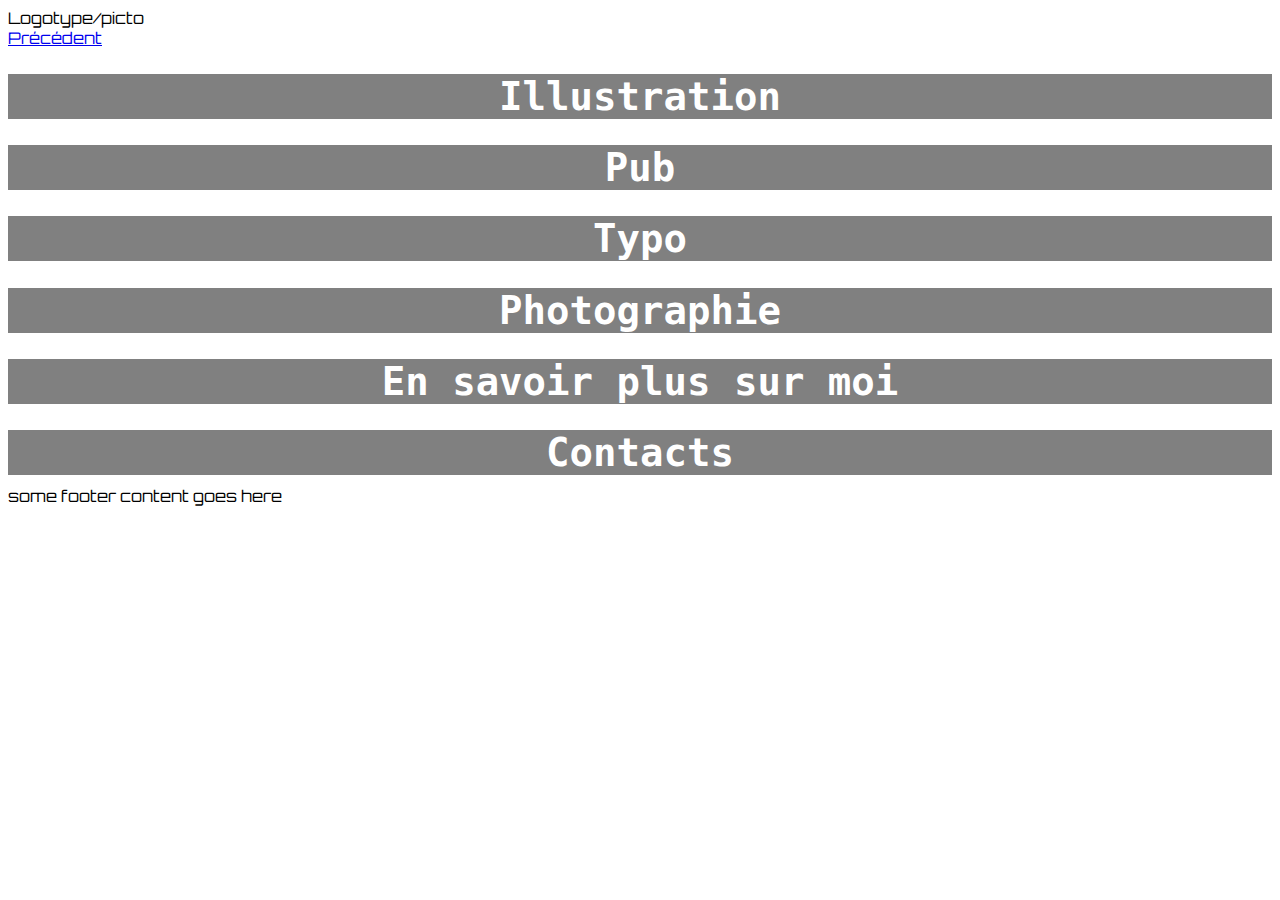
==== accueil.html @ 96306699 "Page accueil" ====
<!DOCTYPE html>
<html lang="en" dir="ltr">
  <head>
    <meta charset="utf-8">
    <title>Page d'accueil </title>
    <link rel="stylesheet" href="css/accueilmaster.css">
    <link rel="stylesheet" href="css/reset.css">
    <link rel="stylesheet" href="css/typo.css">
  </head>

  <!-- zone clicable, retour accueil-->
<header> Logotype/picto

</header>

  <body>

 <a href="index.html">Précédent</a>

  <!-- zone clicable, vers p.Illustration-->
  <section id="Illustration">
    <h1>Illustration</h1>

  </section>

  <!-- zone clicable, vers p.Publicité-->

  <section id="Publicité">
    <h1> Pub</h1>

  </section>

  <!-- zone clicable, vers p.Typographie-->

  <section id="Typographie">
    <h1>Typo</h1>

  </section>

  <!-- zone clicable, vers p.Photographie...-->

  <section id="Photographie">
    <h1> Photographie</h1>

  </section>

  <!-- zone clicable, vers p.En savoir plus...-->

  <section id="À propos de moi">
    <h1> En savoir plus sur moi</h1>

  </section>

  <section id="Contacts">
    <h1> Contacts</h1>

  </section>

  <footer> some footer content goes here
  </footer>

  </body>
</html>
---- css/typo.css ----
@import url('https://fonts.googleapis.com/css?family=Orbitron&display=swap');
body {
  font-family:
  background-color: #eeb600;
font-family: 'Orbitron'}

h1{
  font-family: monospace;
  font-size: 3em;
  background-color: grey;
  margin-bottom: 1.25vh;
  text-align: center;
  color: white;

}

h2 {
  font-size: 2em;
  margin-bottom: 1em;


}

h3{

}

h4{

}

h5{


}
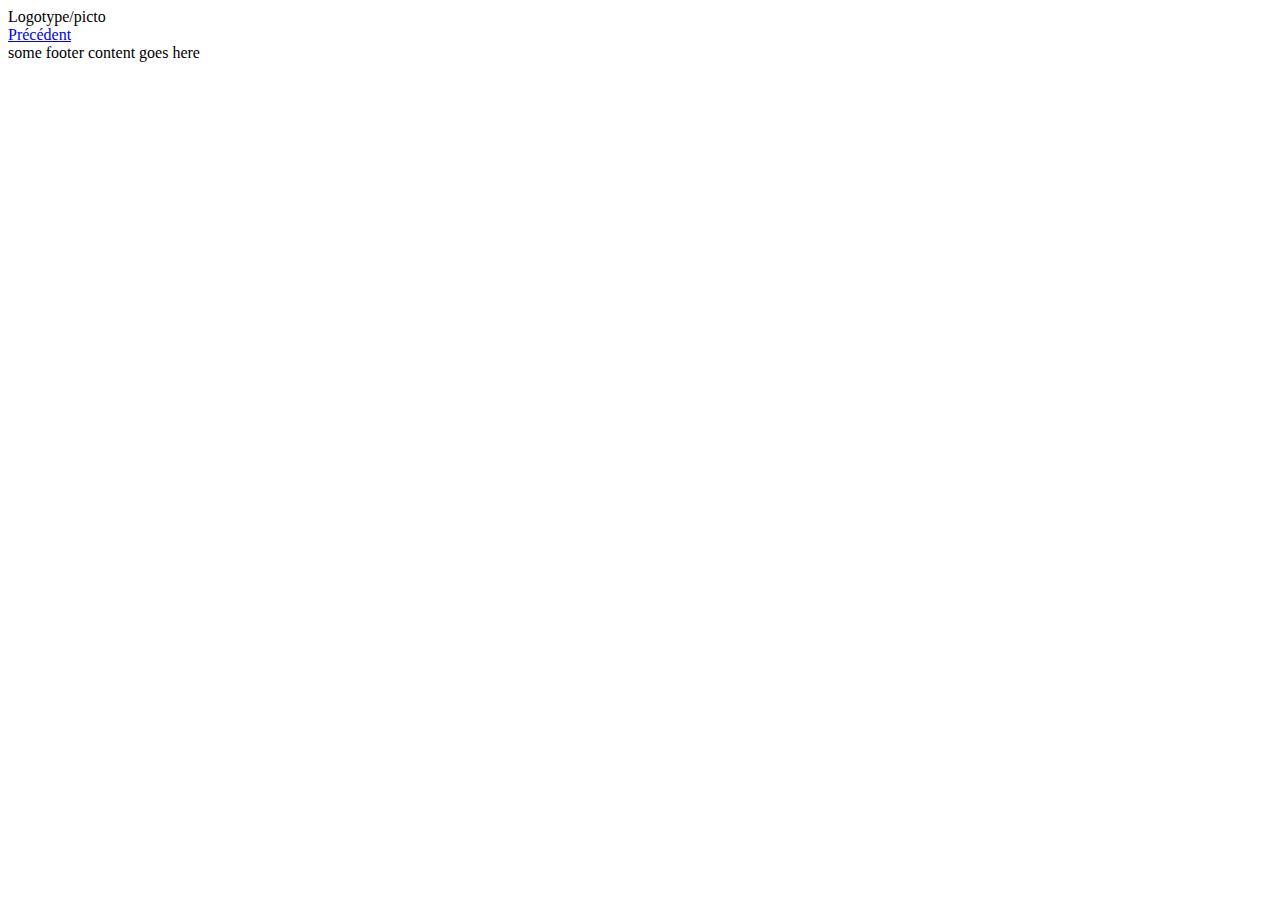
==== commit 34406bf1: "style" ====
--- a/accueil.html
+++ b/accueil.html
@@ -5,7 +5,7 @@
     <title>Page d'accueil </title>
     <link rel="stylesheet" href="css/accueilmaster.css">
     <link rel="stylesheet" href="css/reset.css">
-    <link rel="stylesheet" href="css/typo.css">
+    
   </head>
 
   <!-- zone clicable, retour accueil-->
--- a/css/accueilmaster.css
+++ b/css/accueilmaster.css
@@ -0,0 +1,28 @@
+body{
+  background: white ;
+
+}
+
+header{
+
+}
+
+section{
+      width: 335px !important;
+      height: 250px !important;
+      min-width: 0;
+      min-height: 0;
+      display: none;
+      position: fixed;
+      top: 10px;
+      right: 10px;
+      left: auto;
+      border: none;
+      background-color: #ffffff;
+      overflow: hidden;
+      z-index: 9145739864;
+      clip: auto;
+      border-radius: 3px;
+      box-shadow: rgb(181, 181, 181) 1px 1px 3px 2px;
+    "
+}
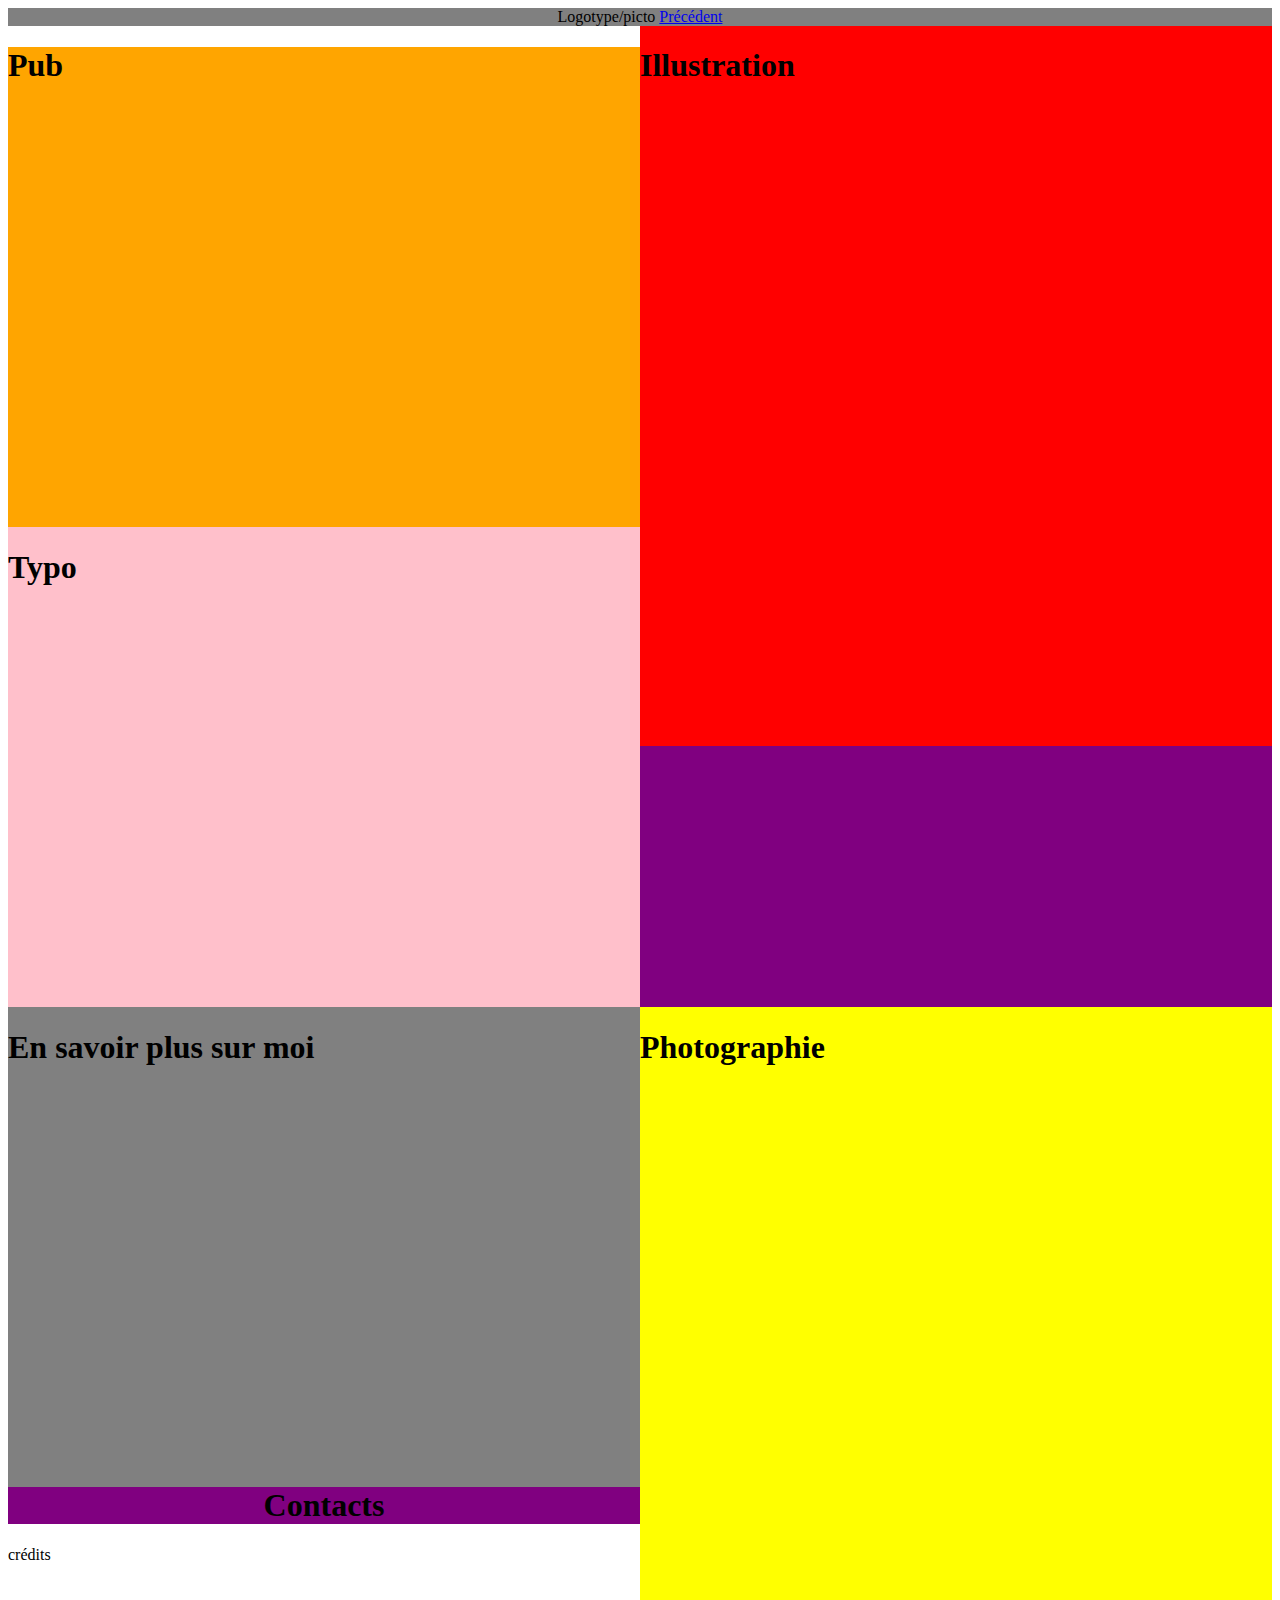
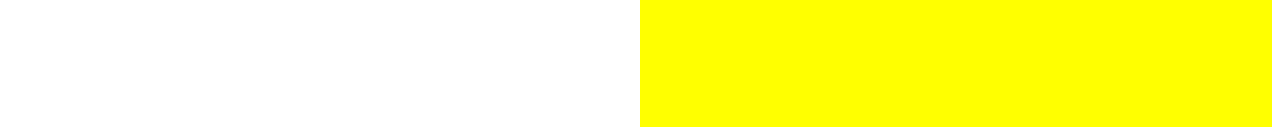
==== commit 7321d891: "Accueil" ====
--- a/accueil.html
+++ b/accueil.html
@@ -5,58 +5,57 @@
     <title>Page d'accueil </title>
     <link rel="stylesheet" href="css/accueilmaster.css">
     <link rel="stylesheet" href="css/reset.css">
-    
+
   </head>
 
   <!-- zone clicable, retour accueil-->
 <header> Logotype/picto
+  <a href="index.html">Précédent</a>
 
 </header>
 
   <body>
 
- <a href="index.html">Précédent</a>
-
   <!-- zone clicable, vers p.Illustration-->
-  <section id="Illustration">
+  <div class="illustration-container">
     <h1>Illustration</h1>
-
-  </section>
+</div>
 
   <!-- zone clicable, vers p.Publicité-->
 
-  <section id="Publicité">
+  <div class="publicité-container">
     <h1> Pub</h1>
 
-  </section>
+</div>
 
   <!-- zone clicable, vers p.Typographie-->
 
-  <section id="Typographie">
+  <div class="typographie-container">
     <h1>Typo</h1>
 
-  </section>
+  </div>
 
   <!-- zone clicable, vers p.Photographie...-->
 
-  <section id="Photographie">
+  <div class="photographie-container">
     <h1> Photographie</h1>
 
-  </section>
+  </div>
 
   <!-- zone clicable, vers p.En savoir plus...-->
 
-  <section id="À propos de moi">
+  <div class="plus-sur-moi-container">
     <h1> En savoir plus sur moi</h1>
 
-  </section>
+  </div>
 
-  <section id="Contacts">
+  <div class="contact-container">
     <h1> Contacts</h1>
 
-  </section>
+  </div>
 
-  <footer> some footer content goes here
+  <footer> crédits
+
   </footer>
 
   </body>
--- a/css/accueilmaster.css
+++ b/css/accueilmaster.css
@@ -4,25 +4,72 @@
 }
 
 header{
+  background-color: grey ;
+  text-align: center;
+
+}
+
+.précédent{
+  background-color: green;
 
 }
 
 section{
-      width: 335px !important;
-      height: 250px !important;
-      min-width: 0;
-      min-height: 0;
-      display: none;
-      position: fixed;
-      top: 10px;
-      right: 10px;
-      left: auto;
-      border: none;
-      background-color: #ffffff;
-      overflow: hidden;
-      z-index: 9145739864;
-      clip: auto;
-      border-radius: 3px;
-      box-shadow: rgb(181, 181, 181) 1px 1px 3px 2px;
-    "
+background-color: #ffff;
+    }
+
+.illustration-container{
+  background-color: red;
+  flex-direction: column 2;
+  float: right;
+
+  display: flex;
+  width: 50%;
+  height: 720px;
+
 }
+
+.publicité-container {
+  background-color: orange;
+  height: 480px;
+}
+
+.typographie-container{
+  background-color: pink;
+  flex-direction: column 2;
+  float: right;
+  width: 50%;
+  height: 480px;
+
+
+
+}
+
+.photographie-container{
+  background-color: yellow;
+  width: 50%;
+  height: 720px;
+  flex-direction: column 2;
+  float: right;
+
+
+}
+
+.plus-sur-moi-container{
+  background-color: grey;
+  width: 50%;
+  height: 480px;
+  flex-direction: column 1;
+  float: right;
+
+
+
+}
+
+.contact-container{
+  background-color: purple;
+  text-align: center;
+
+  float: none;
+
+}
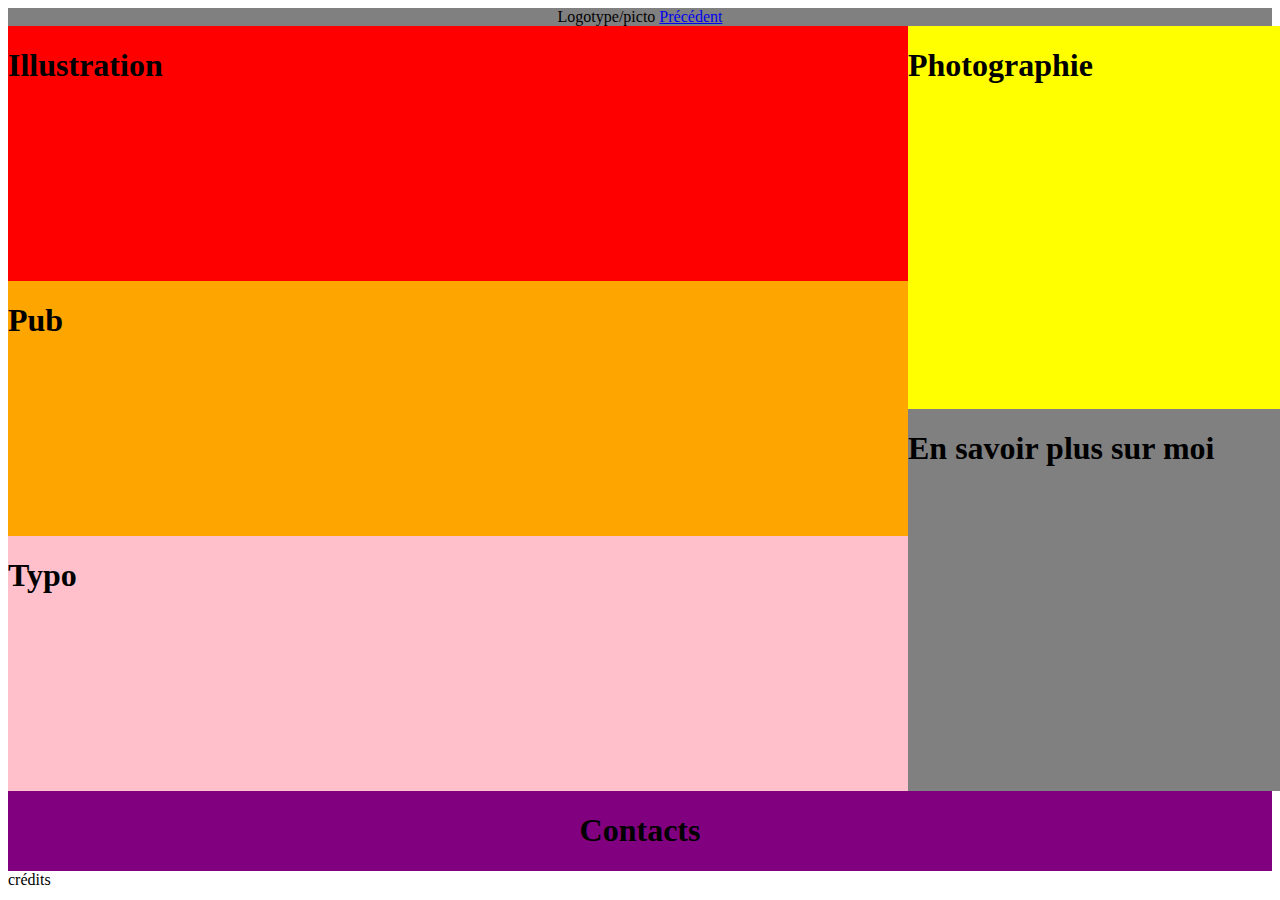
==== commit 9c4ca367: "Accueil" ====
--- a/accueil.html
+++ b/accueil.html
@@ -15,39 +15,48 @@
 </header>
 
   <body>
+      <section class="project-type-container">
+        <div class="project-type-01">
+              <!-- zone clicable, vers p.Illustration-->
+                <div class="illustration-container">
+                  <h1>Illustration</h1>
+                </div>
 
-  <!-- zone clicable, vers p.Illustration-->
-  <div class="illustration-container">
-    <h1>Illustration</h1>
-</div>
+              <!-- zone clicable, vers p.Publicité-->
 
-  <!-- zone clicable, vers p.Publicité-->
+                <div class="publicité-container">
+                  <h1> Pub</h1>
 
-  <div class="publicité-container">
-    <h1> Pub</h1>
+                </div>
 
-</div>
+          <!-- zone clicable, vers p.Typographie-->
 
-  <!-- zone clicable, vers p.Typographie-->
+                <div class="typographie-container">
+                  <h1>Typo</h1>
 
-  <div class="typographie-container">
-    <h1>Typo</h1>
+                </div>
+        </div>
 
-  </div>
+        <div class="project-type-02">
+              <!-- zone clicable, vers p.Photographie...-->
 
-  <!-- zone clicable, vers p.Photographie...-->
+              <div class="photographie-container">
+                <h1> Photographie</h1>
 
-  <div class="photographie-container">
-    <h1> Photographie</h1>
+              </div>
 
-  </div>
+              <!-- zone clicable, vers p.En savoir plus...-->
 
-  <!-- zone clicable, vers p.En savoir plus...-->
+              <div class="plus-sur-moi-container">
+                <h1> En savoir plus sur moi</h1>
 
-  <div class="plus-sur-moi-container">
-    <h1> En savoir plus sur moi</h1>
+              </div>
+        </div>
+      </section>
 
-  </div>
+
+
+
 
   <div class="contact-container">
     <h1> Contacts</h1>
--- a/css/accueilmaster.css
+++ b/css/accueilmaster.css
@@ -18,49 +18,55 @@
 background-color: #ffff;
     }
 
+.project-type-container{
+  background-color: pink;
+  display: flex;
+  justify-content: space-evenly;
+  min-height: 85vh;
+  align-items: stretch;
+}
+
+.project-type-container > div{
+  display: flex;
+  flex-direction: column;
+  justify-content: space-evenly;
+
+}
+
+.project-type-container > div > div{
+  flex-grow: 1;
+  width: 100vh;
+
+
+}
 .illustration-container{
   background-color: red;
-  flex-direction: column 2;
-  float: right;
-
-  display: flex;
-  width: 50%;
-  height: 720px;
 
 }
 
 .publicité-container {
   background-color: orange;
-  height: 480px;
+
 }
 
 .typographie-container{
   background-color: pink;
-  flex-direction: column 2;
-  float: right;
-  width: 50%;
-  height: 480px;
-
 
 
 }
 
 .photographie-container{
   background-color: yellow;
-  width: 50%;
-  height: 720px;
-  flex-direction: column 2;
-  float: right;
+
+
+
 
 
 }
 
 .plus-sur-moi-container{
   background-color: grey;
-  width: 50%;
-  height: 480px;
-  flex-direction: column 1;
-  float: right;
+
 
 
 
@@ -69,7 +75,8 @@
 .contact-container{
   background-color: purple;
   text-align: center;
+  align-items: center;
+  overflow: auto;
 
-  float: none;
 
 }
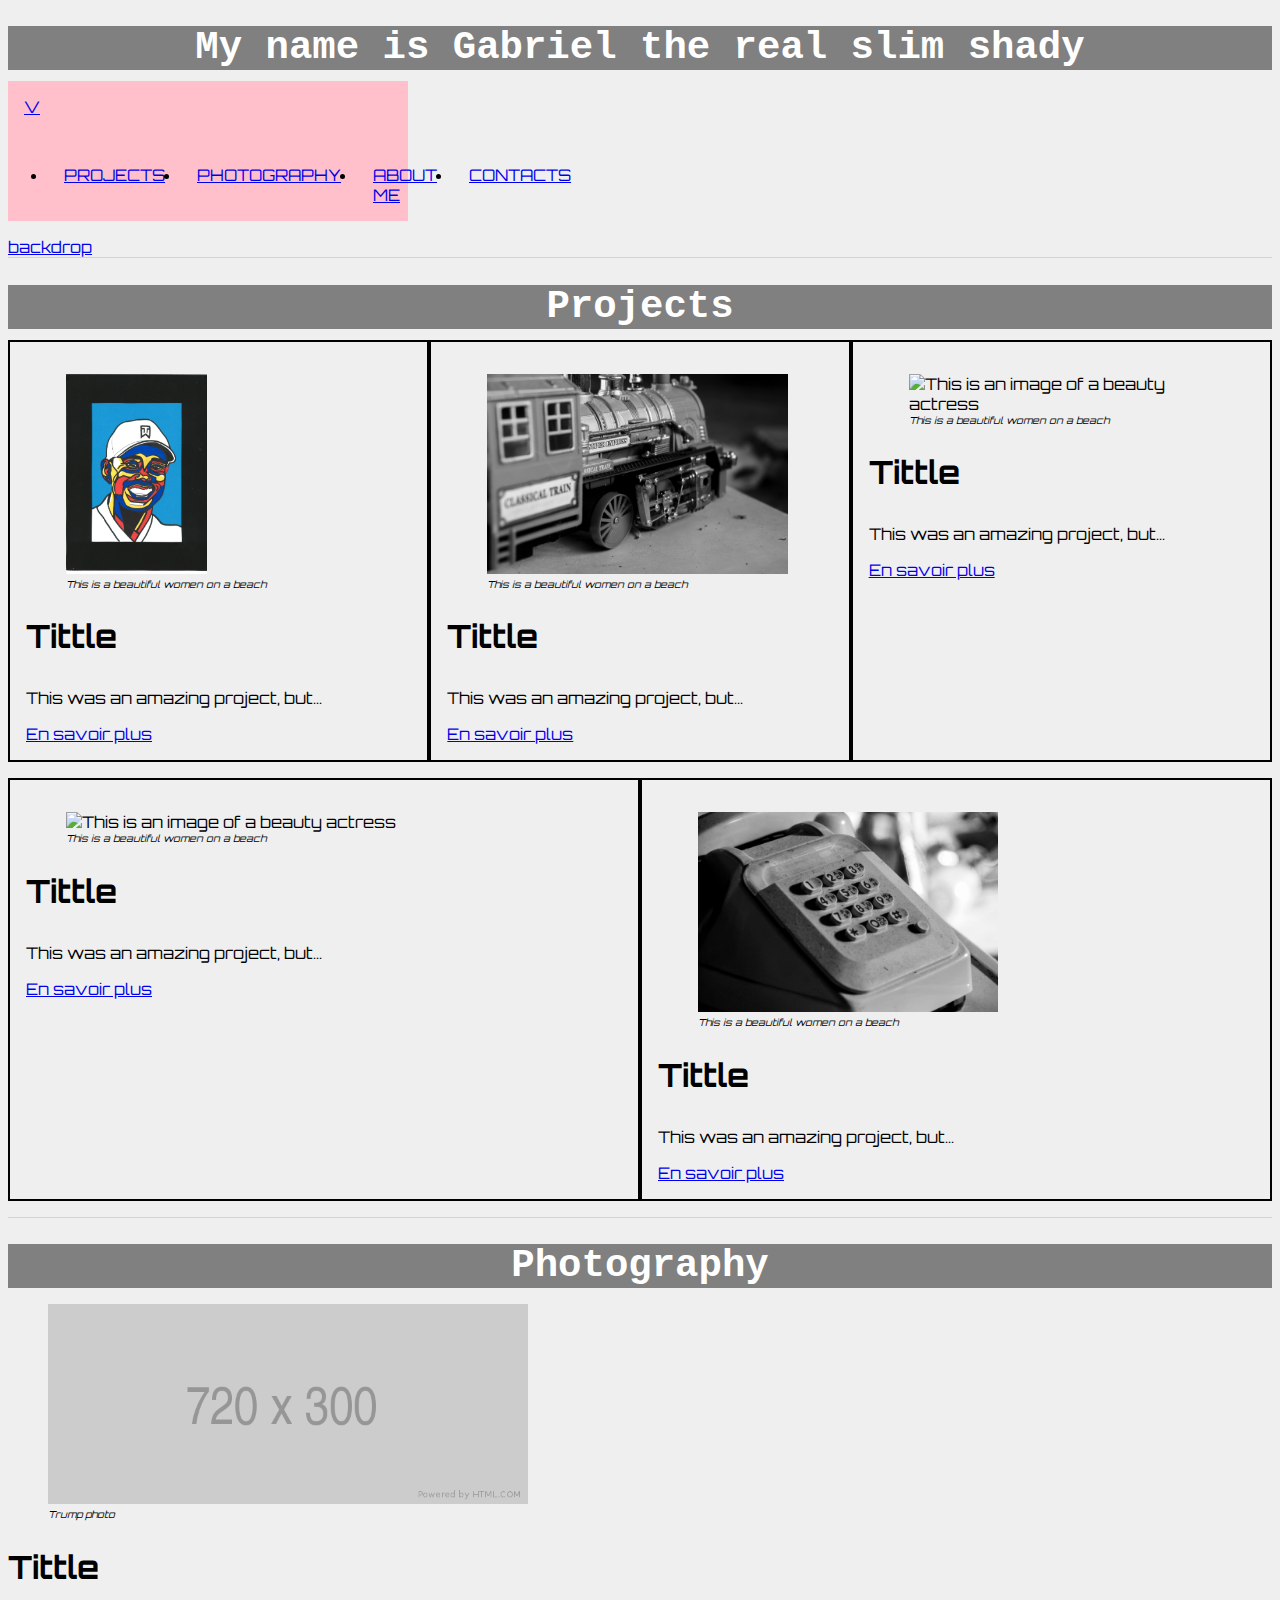
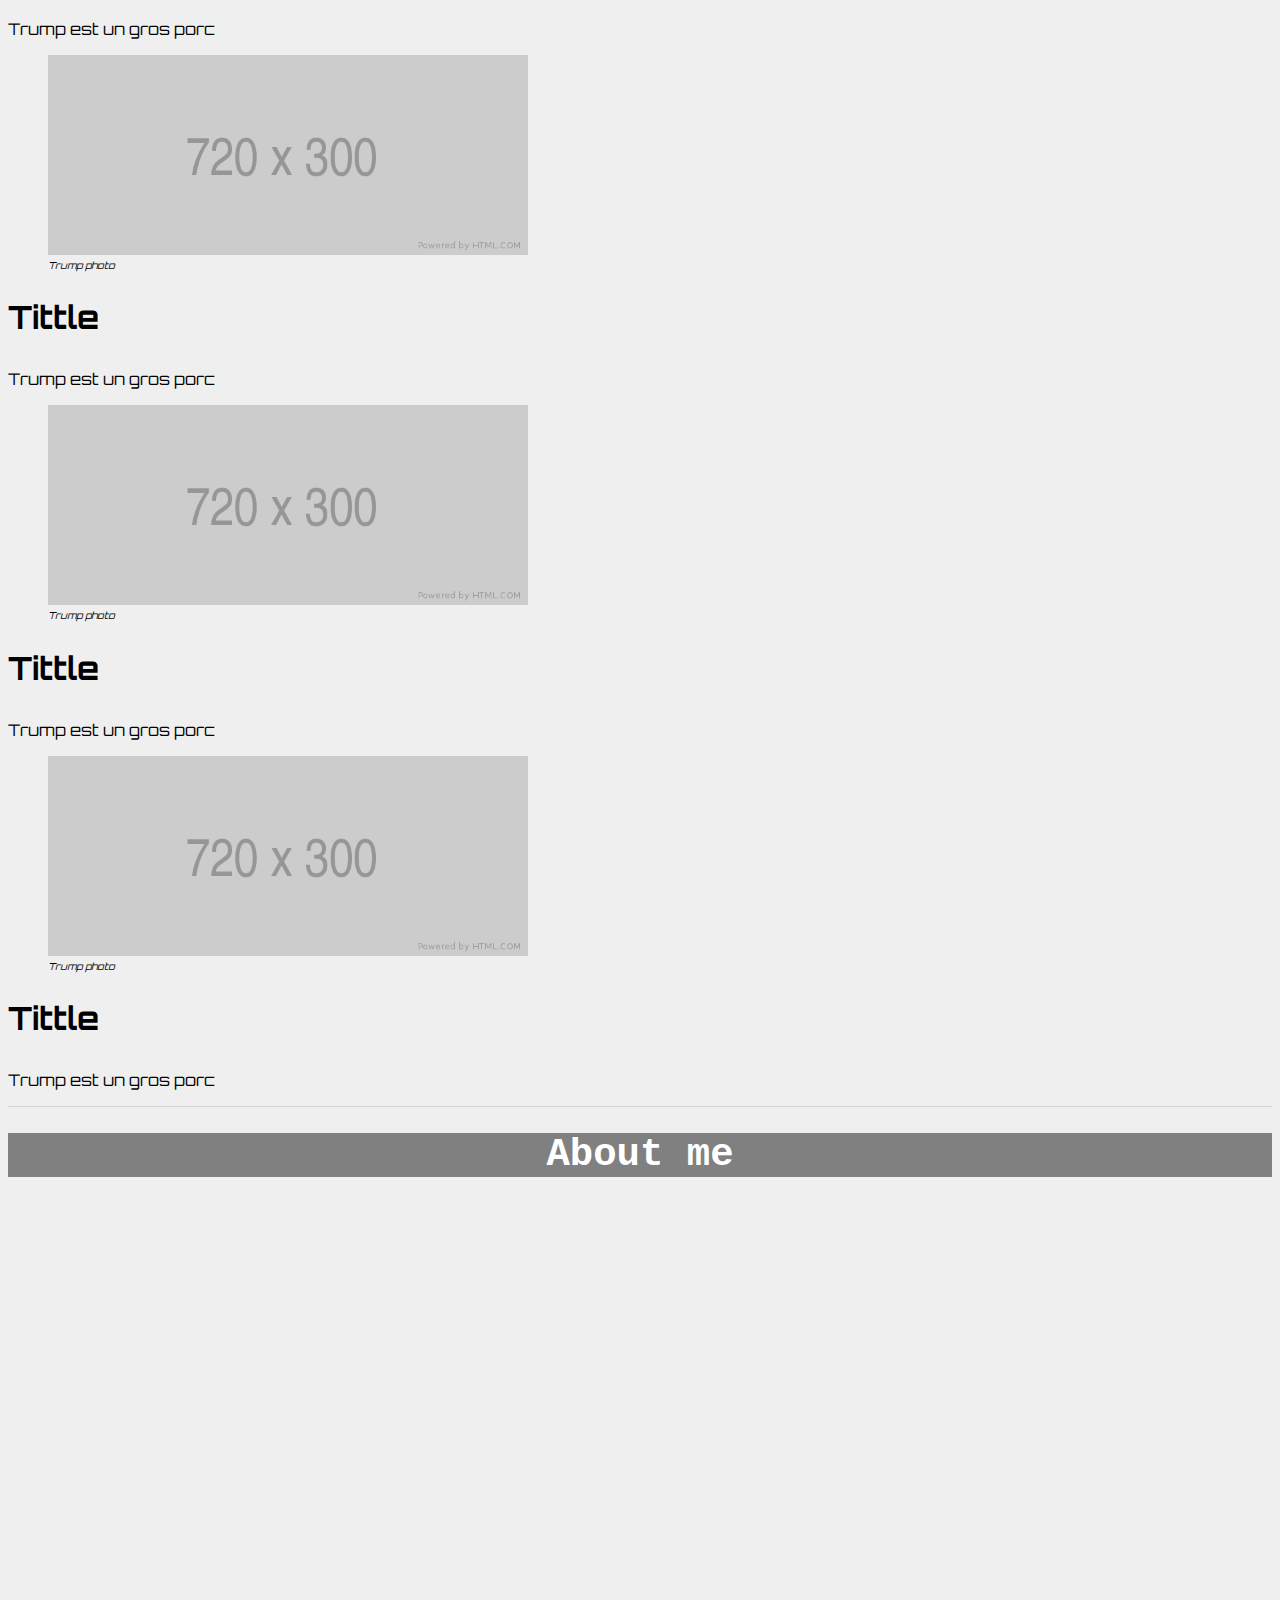
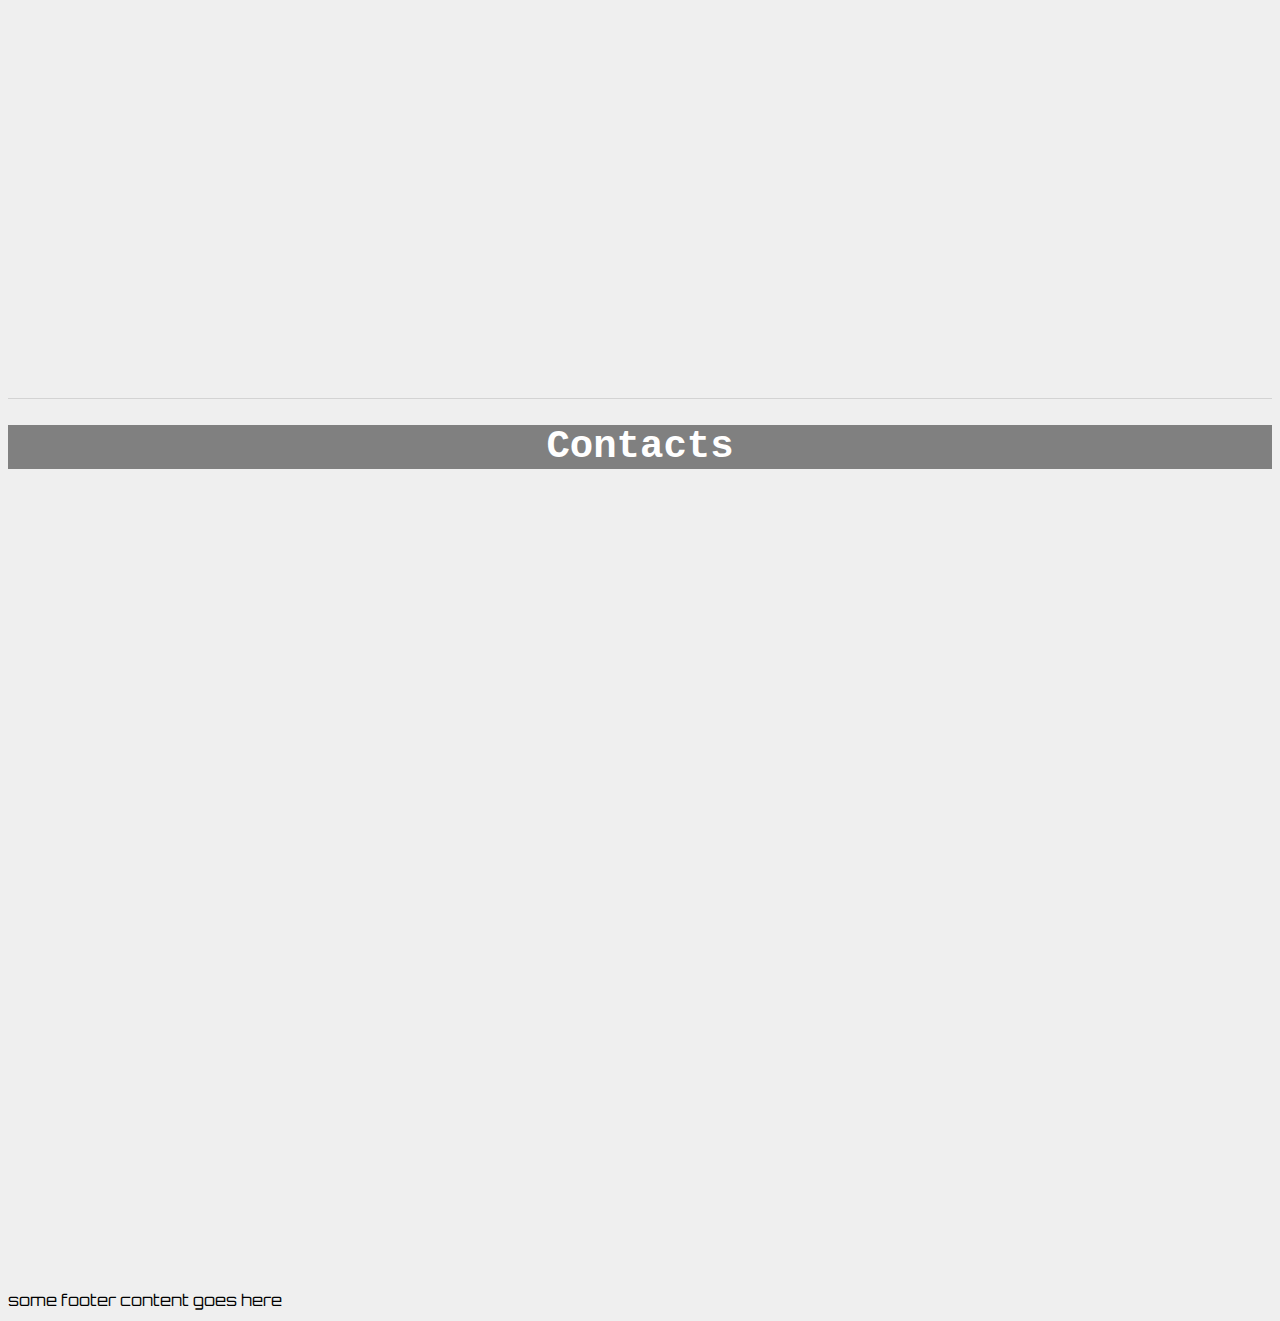
==== commit b65e6ce4: "Swipe page d'accueil" ====
--- a/accueil.html
+++ b/accueil.html
@@ -2,70 +2,180 @@
 <html lang="en" dir="ltr">
   <head>
     <meta charset="utf-8">
-    <title>Page d'accueil </title>
-    <link rel="stylesheet" href="css/accueilmaster.css">
+    <title>Hello World</title>
+    <link rel="stylesheet" href="css/master.css">
     <link rel="stylesheet" href="css/reset.css">
+    <link rel="stylesheet" href="css/typo.css">
+  </head>
+  <body>
 
-  </head>
+<header>
 
-  <!-- zone clicable, retour accueil-->
-<header> Logotype/picto
-  <a href="index.html">Précédent</a>
+  <h1> My name is Gabriel the real slim shady</h1>
+
+
+<a class="menu-toggle" href="#main-menu">open menu</a>
+    <nav id="main-menu">
+      <a href="#menu-close" href="#"> V</a>
+      <ul>
+        <li><a href="#Projects">Projects</a></li>
+        <li><a href="#Photography">Photography</a></li>
+        <li><a href="#aboutme">About me</a></li>
+        <li><a href="#contacts">Contacts</a></li>
+      </ul>
+    </nav>
+
+<a href="#" class="backdrop"> backdrop</a>
+
 
 </header>
 
-  <body>
-      <section class="project-type-container">
-        <div class="project-type-01">
-              <!-- zone clicable, vers p.Illustration-->
-                <div class="illustration-container">
-                  <h1>Illustration</h1>
-                </div>
+<main>
+  <section id="Projects">
+    <h1> Projects</h1>
 
-              <!-- zone clicable, vers p.Publicité-->
 
-                <div class="publicité-container">
-                  <h1> Pub</h1>
 
-                </div>
+    <div class="project-feature-container">
 
-          <!-- zone clicable, vers p.Typographie-->
 
-                <div class="typographie-container">
-                  <h1>Typo</h1>
+<!-- Project1-->
+    <div class="project-feature">
+      <figure>
+        <img src="images/tiger.jpg" alt="This is an image of a beauty actress">
+        <figcaption> This is a beautiful women on a beach</figcaption>
+      </figure>
 
-                </div>
-        </div>
+      <h2>Tittle</h2>
 
-        <div class="project-type-02">
-              <!-- zone clicable, vers p.Photographie...-->
+      <p>This was an amazing project, but...</p>
+      <a href="project-01.html"> En savoir plus</a>
 
-              <div class="photographie-container">
-                <h1> Photographie</h1>
+    </div>
 
-              </div>
+<!-- Project2 Train-->
+    <div class="project-feature">
+      <figure>
+        <img src="images/photo1.jpg" alt="This is an image of a beauty actress">
+        <figcaption>This is a beautiful women on a beach</figcaption>
+      </figure>
 
-              <!-- zone clicable, vers p.En savoir plus...-->
+      <h2>Tittle</h2>
 
-              <div class="plus-sur-moi-container">
-                <h1> En savoir plus sur moi</h1>
+      <p>This was an amazing project, but...</p>
+      <a href="accueil.html"> En savoir plus  </a>
 
-              </div>
-        </div>
-      </section>
+    </div>
+
+<!-- Project3-->
+    <div class="project-feature">
+      <figure>
+        <img src="images/photo2" alt="This is an image of a beauty actress">
+        <figcaption>This is a beautiful women on a beach</figcaption>
+      </figure>
+
+      <h2>Tittle</h2>
+
+      <p>This was an amazing project, but...</p>
+      <a href="project-01.html"> En savoir plus</a>
+
+    </div>
+
+<!-- Project4-->
+    <div class="project-feature">
+      <figure>
+        <img src="images/war.jpg" alt="This is an image of a beauty actress">
+        <figcaption>This is a beautiful women on a beach</figcaption>
+      </figure>
+
+      <h2>Tittle</h2>
+
+      <p>This was an amazing project, but...</p>
+      <a href="project-01.html"> En savoir plus</a>
+
+    </div>
+
+<!-- Project5-->
+    <div class="project-feature">
+      <figure>
+        <img src="images/photo2.jpg" alt="This is an image of a beauty actress">
+        <figcaption>This is a beautiful women on a beach</figcaption>
+      </figure>
+
+      <h2>Tittle</h2>
+
+      <p>This was an amazing project, but...</p>
+      <a href="project-01.html"> En savoir plus</a>
+
+    </div>
+
+  </div>
+  </section>
 
 
 
 
+  <section id="Photography">
 
-  <div class="contact-container">
+
+    <h1>Photography</h1>
+    <div class="photos-project">
+    <figure>
+      <img src="images/720X300.png" alt="Trump's nudes">
+    <figcaption>Trump photo</figcaption>
+      </figure>
+<h2>Tittle</h2>
+  <p> Trump est un gros porc</p>
+  </div>
+
+
+  <div class="photos-project">
+  <figure>
+    <img src="images/720X300.png" alt="Trump's nudes">
+  <figcaption>Trump photo</figcaption>
+    </figure>
+<h2>Tittle</h2>
+<p> Trump est un gros porc</p>
+</div>
+
+
+<div class="photos-project">
+<figure>
+  <img src="images/720X300.png" alt="Trump's nudes">
+<figcaption>Trump photo</figcaption>
+  </figure>
+<h2>Tittle</h2>
+<p> Trump est un gros porc</p>
+</div>
+
+<div class="photos-project">
+<figure>
+  <img src="images/720X300.png" alt="Trump's nudes">
+<figcaption>Trump photo</figcaption>
+  </figure>
+<h2>Tittle</h2>
+<p> Trump est un gros porc</p>
+</div>
+
+
+  </section>
+
+  <section id="Aboutme">
+    <h1>About me</h1>
+
+  </section>
+
+  <section id="Contacts">
     <h1> Contacts</h1>
 
-  </div>
+  </section>
 
-  <footer> crédits
+</main>
 
-  </footer>
+<footer>
 
+
+some footer content goes here
+</footer>
   </body>
 </html>
--- a/css/master.css
+++ b/css/master.css
@@ -0,0 +1,118 @@
+body {
+  background-color: #efefef;
+}
+
+section{
+  border-top: 1px solid #d3D3D3;
+  min-height: 99vh;
+}
+
+.project-feature-container {
+  display: flex;
+    flex-wrap: wrap;
+    justify-content: space-around;
+}
+
+img{
+max-height: 200px;
+  align-items: flex-end;
+  max-width: 100%;
+}
+
+
+
+.project-feature {
+  border: 2px solid black;
+  padding: 1em;
+  margin-bottom: 1em;
+  flex-basis: 320px;
+  flex-grow: 1;
+  justify-content: space-around;
+
+}
+
+.Photography{
+  border: 45px;
+  padding: 1em;
+
+}
+figcaption{
+  font-size: 0.6em;
+  font-style: italic;
+}
+
+.photos-project{
+  align-items: center;
+}
+
+#main-menu{
+  background: pink;
+  position: absolute;
+  width: 400px;
+
+  transition: 1.5s ease all;
+  text-decoration: none;
+  z-index: 999;
+}
+
+#main-menu:target{
+  left: -200px;
+  text-decoration: none;
+}
+
+
+
+nav a{
+  display: block;
+  padding: 1em;
+  text-transform: uppercase;
+}
+
+.menu-toggle{
+  border: 2px solid #000;
+  border-radius: 6px;
+  padding: 1em;
+
+}
+
+.menu-close{
+  display: block;
+width: 16px;
+height: 16px;
+background: #000;
+color: #fff;
+border-radius: 100%;
+position: absolute;
+top: 16px;
+right: 16px;
+}
+
+#main-menu:target + .backdrop{
+  background: rgba(255, 0, 0, 0.5);
+  position: absolute;
+  top:0 ;
+  left:0 ;
+  z-index: 998;
+}
+
+@media (min-width: 640px){
+     #main-menu {
+       position: relative;
+       left: auto;
+       top: auto;  }
+  }
+
+#main-menu ul {
+  display: flex;
+  justify-content: space-evenly
+  }
+
+.menu-toggle,
+.menu-close {
+  display: none;
+  }
+
+  .train {
+    border: solid 6px red;
+    justify-content: center;
+  }
--- a/css/typo.css
+++ b/css/typo.css
@@ -0,0 +1,35 @@
+ @import url('https://fonts.googleapis.com/css?family=Orbitron&display=swap');
+body {
+  font-family:
+  background-color: #eeb600;
+font-family: 'Orbitron'}
+
+h1{
+  font-family: monospace;
+  font-size: 3em;
+  background-color: grey;
+  margin-bottom: 1.25vh;
+  text-align: center;
+  color: white;
+
+}
+
+h2 {
+  font-size: 2em;
+  margin-bottom: 1em;
+
+
+}
+
+h3{
+
+}
+
+h4{
+
+}
+
+h5{
+
+
+}
